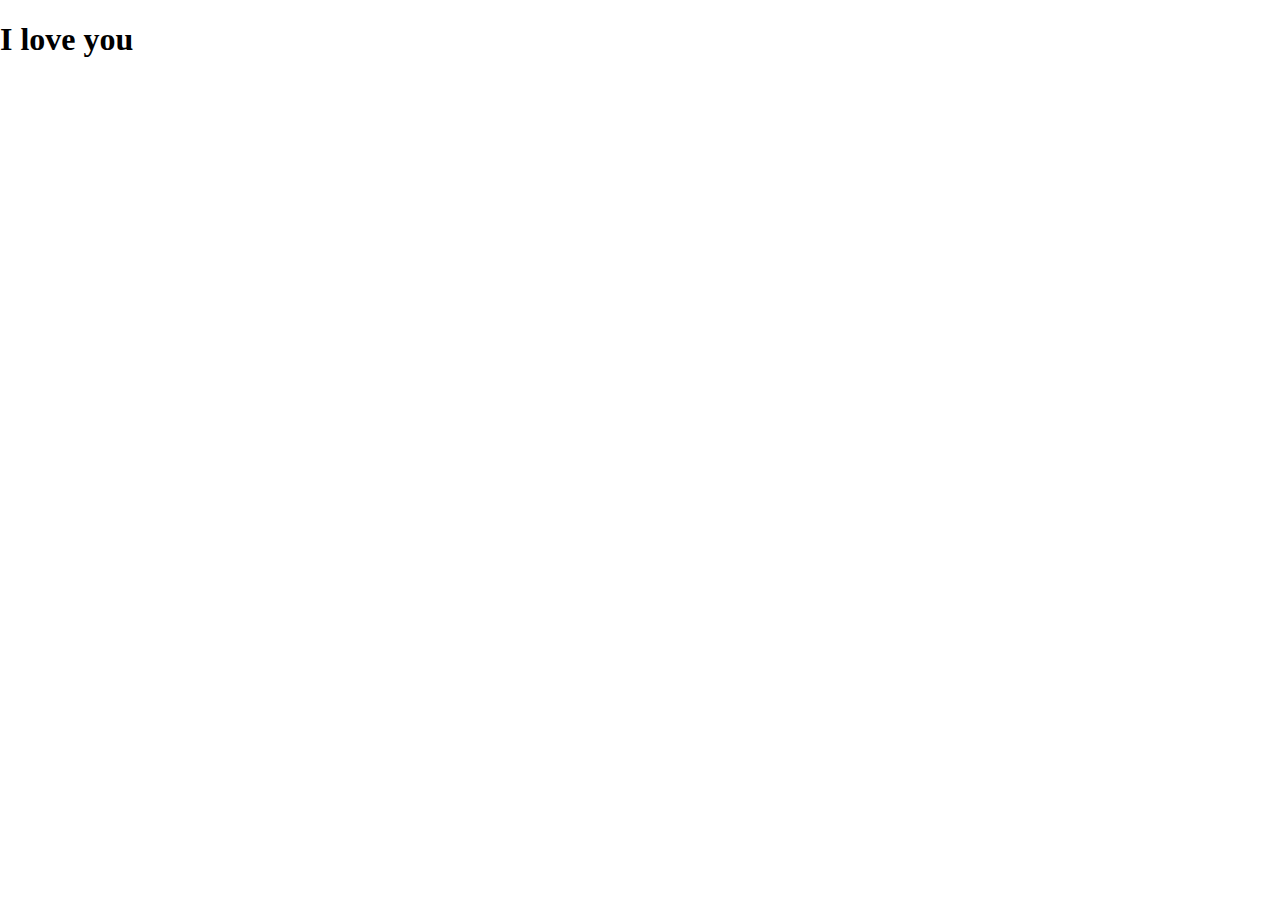
==== love.html @ f821875a "w" ====
<!DOCTYPE html>
<html lang="en">
<head>
    <meta charset="UTF-8">
    <meta name="viewport" content="width=device-width, initial-scale=1.0">
    <title>Love</title>
    <link rel="stylesheet" href="style.css">
</head>
<body>
    <h1>I love you</h1>
</body>
</html>
---- style.css ----
body{
    margin: 0;
}


header {
position: sticky;
width: 100%;
height: 35%;
background-color: blue;
display: flex;
justify-content: center;
}

button{
    border-radius: 15%;
    
    margin-left: 25px;
    width: 110%;
}
.button_1 :hover{
    background-color: blue;
    color: white;
}


.skibidi{
    background-color: green;
}
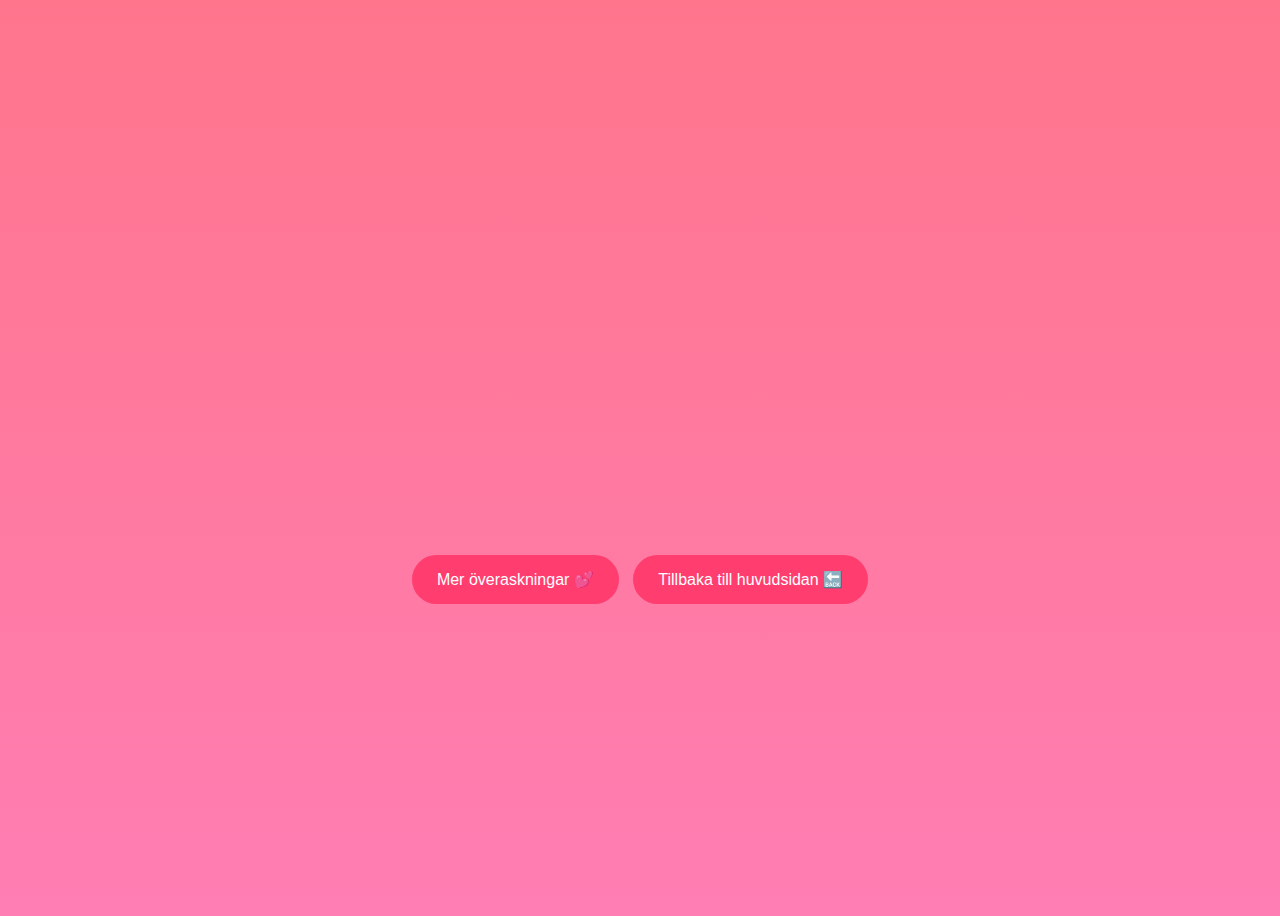
==== commit 3e8db694: "IM TEIRD" ====
--- a/love.html
+++ b/love.html
@@ -3,10 +3,134 @@
 <head>
     <meta charset="UTF-8">
     <meta name="viewport" content="width=device-width, initial-scale=1.0">
-    <title>Love</title>
-    <link rel="stylesheet" href="style.css">
+    <title>Love You Forever ❤️</title>
+    <style>
+        body {
+            background: linear-gradient(to bottom, #ff758c, #ff7eb3);
+            display: flex;
+            justify-content: center;
+            align-items: center;
+            flex-direction: column;
+            height: 100vh;
+            font-family: 'Arial', sans-serif;
+            overflow: hidden;
+            text-align: center;
+            position: relative;
+        }
+
+        .love-text {
+            color: white;
+            font-size: 3.5rem;
+            text-shadow: 0 0 20px rgba(255, 255, 255, 0.9);
+            position: relative;
+            z-index: 10;
+            opacity: 0;
+            animation: fadeInText 3s forwards;
+        }
+
+        @keyframes fadeInText {
+            0% { opacity: 0; transform: scale(0.8); }
+            100% { opacity: 1; transform: scale(1); }
+        }
+
+        .quote {
+            font-size: 1.8rem;
+            color: white;
+            text-shadow: 0 0 10px rgba(255, 255, 255, 0.8);
+            margin-top: 20px;
+            opacity: 0;
+            transition: opacity 1s ease-in-out;
+        }
+
+        .heart {
+            position: absolute;
+            color: #ff3d6f;
+            font-size: 20px;
+            top: -5%;
+            animation: rain 4s linear infinite;
+        }
+
+        @keyframes rain {
+            0% { transform: translateY(0); opacity: 1; }
+            100% { transform: translateY(100vh); opacity: 0; }
+        }
+
+        .buttons {
+            margin-top: 20px;
+            z-index: 10;
+        }
+
+        button {
+            background: #ff3d6f;
+            border: none;
+            color: white;
+            padding: 15px 25px;
+            margin: 5px;
+            font-size: 1rem;
+            border-radius: 30px;
+            cursor: pointer;
+            transition: background 0.3s, transform 0.2s;
+        }
+
+        button:hover {
+            background: #c6004c;
+            transform: scale(1.1);
+        }
+    </style>
 </head>
 <body>
-    <h1>I love you</h1>
+
+    <h1 class="love-text">Jag älskar dig Ella❤️</h1>
+
+    <p class="quote">Clicka mig 💖</p>
+
+    <div class="buttons">
+        <button onclick="addMoreHearts()">Mer överaskningar 💕</button>
+        <button onclick="goBack()">Tillbaka till huvudsidan 🔙</button>
+    </div>
+
+    <script>
+        const quotes = [
+            "Utan dig är jag ingenting 💞",
+            "Ella, Du är det bästa jag någonsin haft i det här livet 💖",
+            "Din röst är så fantastisk, Tack för du är vem du är ❤️",
+            "Utan dig hade jag inte varit här med dig 💕",
+            "Du gör mig oändligt glad 💘",
+            "Våran relation är min skatt💖",
+            "Ditt leende är mitt livs linje🥰",
+            "Gud skapade ett mirakel. Miraklet heter Ella❤️"
+        ];
+
+        function createHeart() {
+            const heart = document.createElement("div");
+            heart.innerHTML = "💖";
+            heart.classList.add("heart");
+            document.body.appendChild(heart);
+
+            const size = Math.random() * 30 + 10 + "px";
+            heart.style.fontSize = size;
+            heart.style.left = Math.random() * 100 + "vw";
+            heart.style.animationDuration = Math.random() * 2 + 4 + "s";
+
+            setTimeout(() => {
+                heart.remove();
+            }, 5000);
+        }
+
+        function addMoreHearts() {
+            for (let i = 0; i < 20; i++) { // Even more hearts!
+                createHeart();
+            }
+            document.querySelector('.quote').style.opacity = '1';
+            document.querySelector('.quote').innerText = quotes[Math.floor(Math.random() * quotes.length)];
+        }
+
+        function goBack() {
+            window.location.href = "https://natte-code.github.io/Website-test1-priv/";
+        }
+
+        setInterval(createHeart, 200); // Faster heart rain
+    </script>
+
 </body>
-</html>+</html>
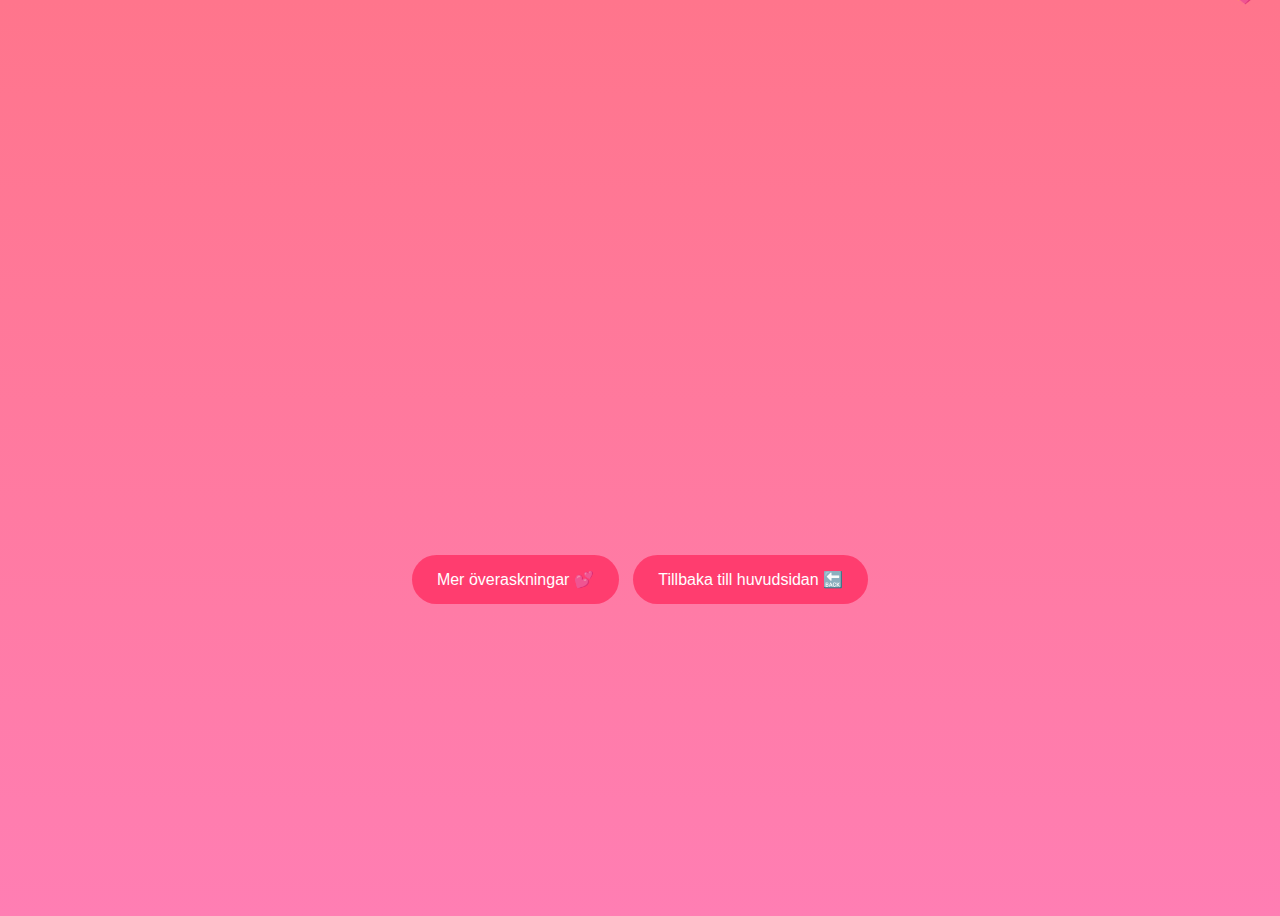
==== commit f7f6b85c: "oswiuehjfj" ====
--- a/love.html
+++ b/love.html
@@ -3,7 +3,7 @@
 <head>
     <meta charset="UTF-8">
     <meta name="viewport" content="width=device-width, initial-scale=1.0">
-    <title>Love You Forever ❤️</title>
+    <title>Presenten till dig min älskade ❤️</title>
     <style>
         body {
             background: linear-gradient(to bottom, #ff758c, #ff7eb3);
